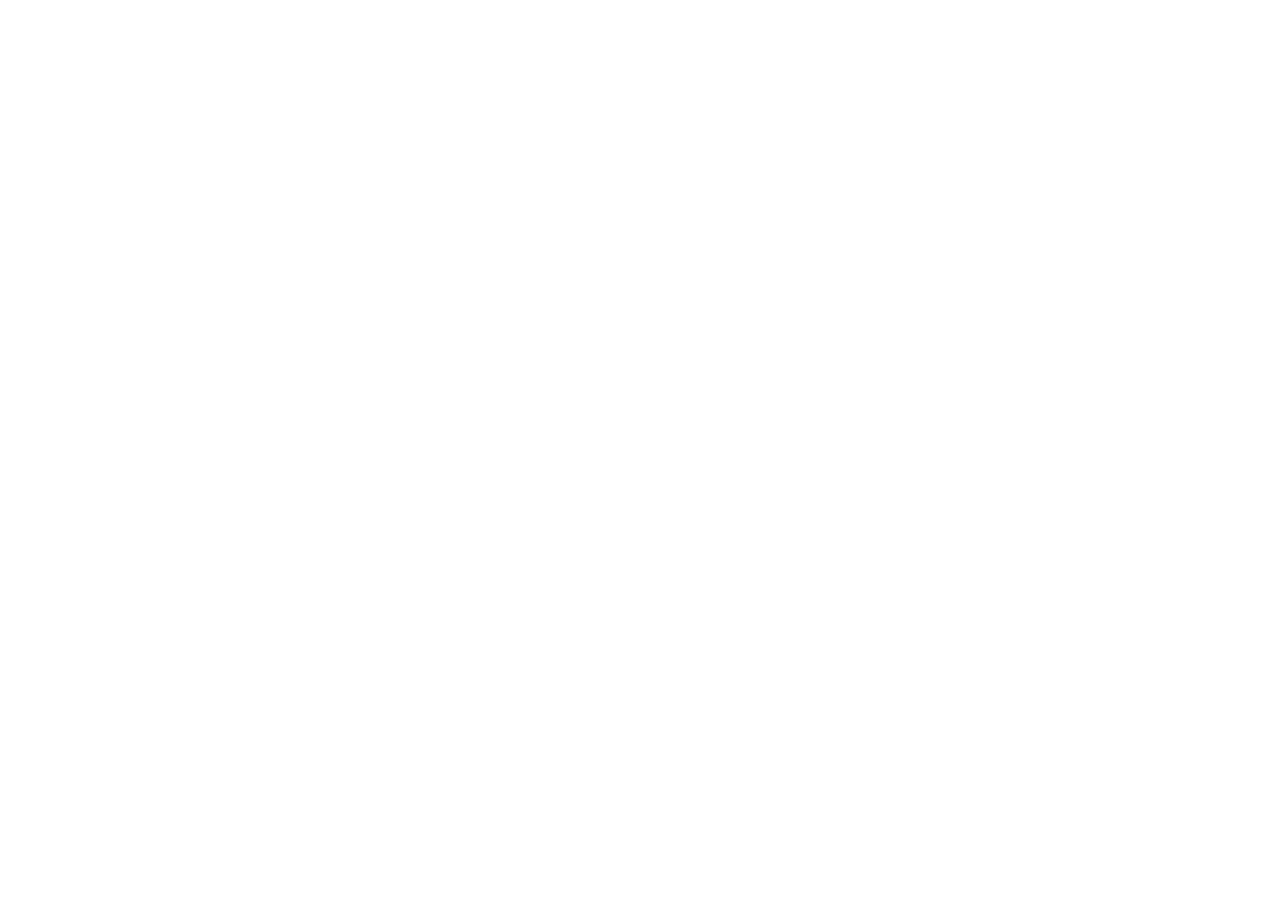
==== index.html @ 3ac5db32 "Myt initial code" ====
<!DOCTYPE html>
<html lang="en" dir="ltr">
  <head>
    <meta charset="utf-8">
    <link href="./resources/css/style.css" type="text/css" rel="stylesheet">
    <title>My Times</title>
  </head>
  <body>

  </body>
</html>
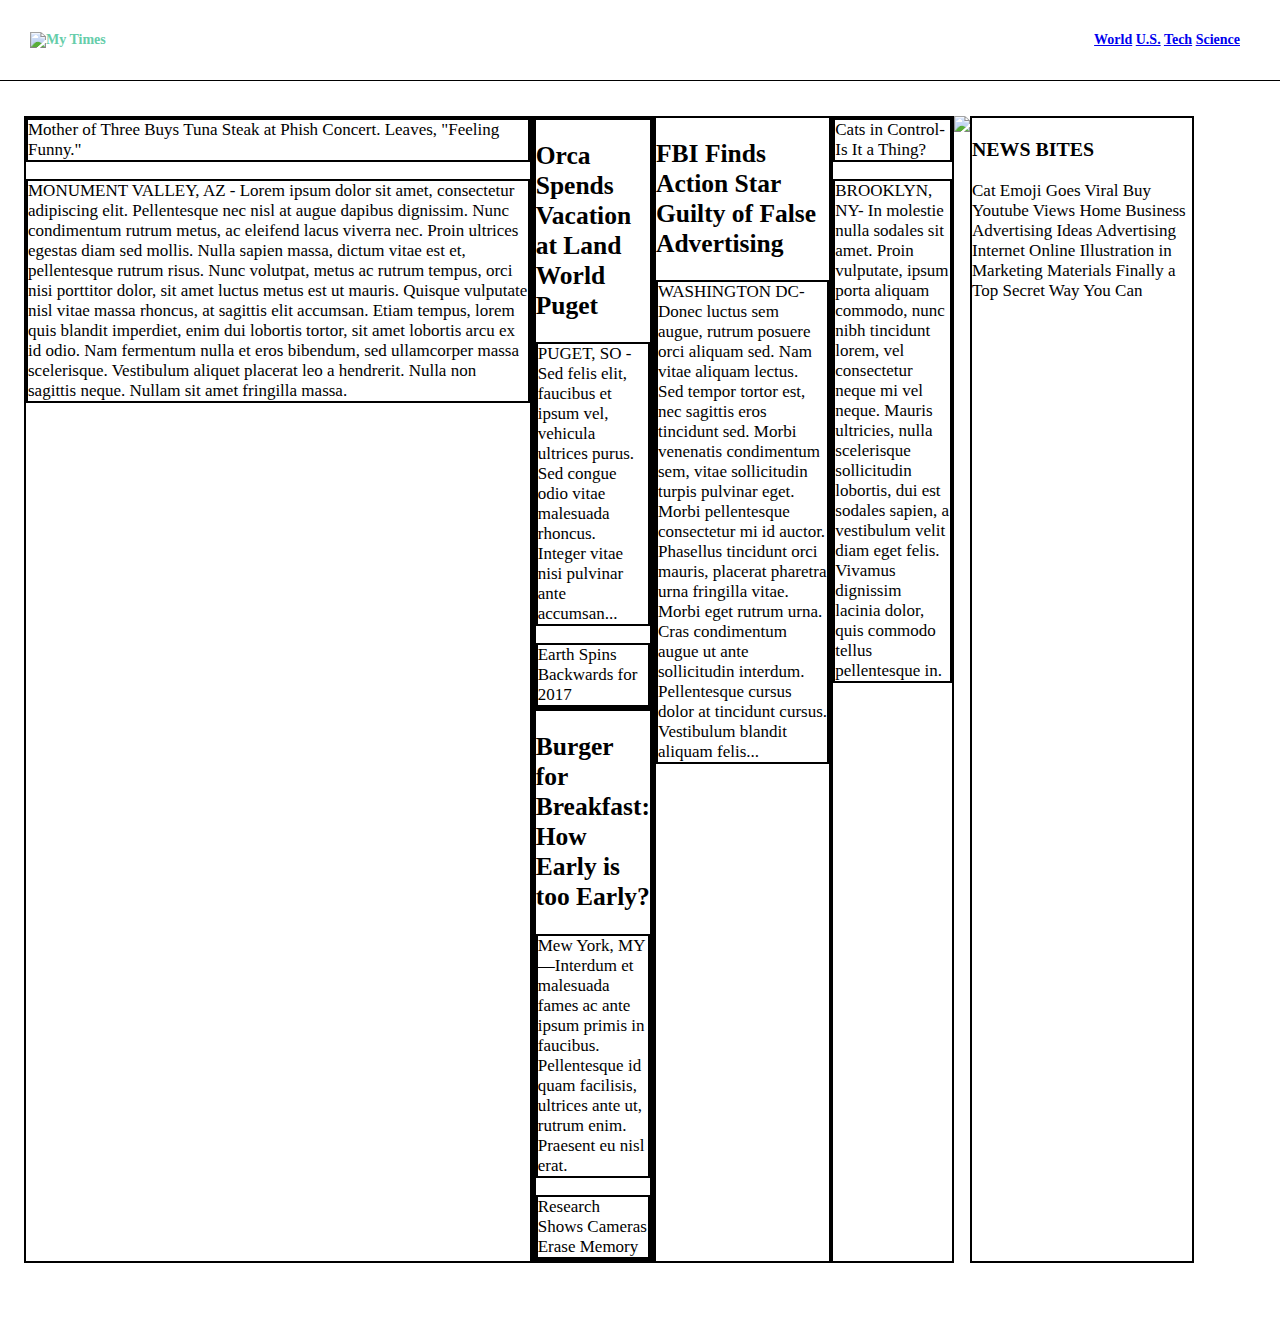
==== commit 9f770599: "Myt updated as of 3-12" ====
--- a/index.html
+++ b/index.html
@@ -2,10 +2,101 @@
 <html lang="en" dir="ltr">
   <head>
     <meta charset="utf-8">
-    <link href="./resources/css/style.css" type="text/css" rel="stylesheet">
+    <link href="./css/style.css" type="text/css" rel="stylesheet">
     <title>My Times</title>
   </head>
   <body>
+    <header>
+      <div class="logo">
+          <img src="https://s3.amazonaws.com/codecademy-content/courses/freelance-1/unit-4/img-myt-logo.jpg">
+          <span>My Times</span>
+      </div>
+      <nav>
+          <span><a href="#">World</a></span>
+          <span><a href="#">U.S.</a></span>
+          <span><a href="#">Tech</a></span>
+          <span><a href="#">Science</a></span>
+      </nav>
+    </header>
+
+    <div class="content">
+
+        <!-- First News Column -->
+
+        <div class="column large">
+
+          <div class="lead-story">
+            <div class="image-content">
+              <span>Mother of Three Buys Tuna Steak at Phish Concert. Leaves, "Feeling Funny."</span>
+            </div>
+            <p class="narrative">
+              MONUMENT VALLEY, AZ - Lorem ipsum dolor sit amet, consectetur adipiscing elit. Pellentesque nec nisl at augue dapibus dignissim. Nunc condimentum rutrum metus, ac eleifend lacus viverra nec. Proin ultrices egestas diam sed mollis. Nulla sapien massa, dictum vitae est et, pellentesque rutrum risus. Nunc volutpat, metus ac rutrum tempus, orci nisi porttitor dolor, sit amet luctus metus est ut mauris. Quisque vulputate nisl vitae massa rhoncus, at sagittis elit accumsan. Etiam tempus, lorem quis blandit imperdiet, enim dui lobortis tortor, sit amet lobortis arcu ex id odio. Nam fermentum nulla et eros bibendum, sed ullamcorper massa scelerisque. Vestibulum aliquet placerat leo a hendrerit. Nulla non sagittis neque. Nullam sit amet fringilla massa.
+            </p>
+          </div>
+
+          <div class="stories">
+            <div class="story">
+              <div class="text-content">
+                <h2>Orca Spends Vacation at Land World Puget</h2>
+                <p class="narrative"> PUGET, SO - Sed felis elit, faucibus et ipsum vel, vehicula ultrices purus. Sed congue odio vitae malesuada rhoncus. Integer vitae nisi pulvinar ante accumsan...
+                </p>
+              </div>
+              <div class="fall-cancelled image-content">
+                <span>Earth Spins Backwards for 2017</span>
+              </div>
+            </div>
+
+            <div class="story">
+              <div class="text-content">
+                <h2>Burger for Breakfast: How Early is too Early?</h2>
+                <p class="narrative">
+                  Mew York, MY—Interdum et malesuada fames ac ante ipsum primis in faucibus. Pellentesque id quam facilisis, ultrices ante ut, rutrum enim. Praesent eu nisl erat.
+                </p>
+              </div>
+              <div class="pop-culture image-content">
+                <span>Research Shows Cameras Erase Memory</span>
+              </div>
+            </div>
+          </div>
+        </div>
+
+        <!-- Second News Column -->
+
+        <div class="column medium">
+          <div class="story">
+            <div class="text-content">
+              <h2>FBI Finds Action Star Guilty of False Advertising</h2>
+              <p class="narrative">
+                WASHINGTON DC- Donec luctus sem augue, rutrum posuere orci aliquam sed. Nam vitae aliquam lectus. Sed tempor tortor est, nec sagittis eros tincidunt sed. Morbi venenatis condimentum sem, vitae sollicitudin turpis pulvinar eget. Morbi pellentesque consectetur mi id auctor. Phasellus tincidunt orci mauris, placerat pharetra urna fringilla vitae. Morbi eget rutrum urna. Cras condimentum augue ut ante sollicitudin interdum. Pellentesque cursus dolor at tincidunt cursus. Vestibulum blandit aliquam felis...
+              </p>
+            </div>
+          </div>
+
+          <div class="story">
+            <div class="cat-ceo image-content">
+              <span>Cats in Control-Is It a Thing?</span>
+            </div>
+            <p class="narrative">
+              BROOKLYN, NY- In molestie nulla sodales sit amet. Proin vulputate, ipsum porta aliquam commodo, nunc nibh tincidunt lorem, vel consectetur neque mi vel neque. Mauris ultricies, nulla scelerisque sollicitudin lobortis, dui est sodales sapien, a vestibulum velit diam eget felis. Vivamus dignissim lacinia dolor, quis commodo tellus pellentesque in.
+            </p>
+          </div>
+        </div>
+
+        <!-- Third News Column -->
+
+        <div class="column small">
+          <img class="cookie" src=" &#10;https://s3.amazonaws.com/codecademy-content/courses/freelance-1/unit-4/img-news-bite.png">
+          <div class="news-bites">
+            <h3>NEWS BITES</h3>
+            <span class="bite">Cat Emoji Goes Viral</span>
+            <span class="bite">Buy Youtube Views</span>
+            <span class="bite">Home Business Advertising Ideas</span>
+            <span class="bite">Advertising Internet Online</span>
+            <span class="bite">Illustration in Marketing Materials</span>
+            <span class="bite">Finally a Top Secret Way You Can</span>
+          </div>
+        </div>
+      </div>
 
   </body>
 </html>
--- a/css/style.css
+++ b/css/style.css
@@ -0,0 +1,85 @@
+/* style.css */
+body {
+  display: block;
+  margin: 0;
+  font-family: Georgia;
+  font-size: 17px;
+  color: black;
+
+}
+header {
+  display: flex;
+  align-items: center;
+  position: fixed;
+  z-index: 1;
+  width: 100%;
+  height: 80px;
+  border-bottom: 1px solid black;
+  background-color: white;
+  font-family: Verdana;
+  font-size: 14px;
+  font-weight: bold;
+  z-index: 2;
+}
+.logo {
+  color:MediumAquamarine;
+  display: flex;
+  align-items: center;
+  flex-grow: 1;
+  padding-left: 30px;
+}
+header nav {
+    padding-right: 40px;
+}
+/*.nav {
+
+  align-items: center;
+}*/
+.content {
+  display: flex;
+  width: 1232px;
+  margin: 0 auto 78px auto;
+
+}
+.column {
+  display: flex;
+  position: relative;
+  padding-top: 116px;
+}
+.lead-story {
+  border: 2px solid black;
+}
+.image-content {
+  border: 2px solid black;
+}
+.narrative {
+  border: 2px solid black;
+}
+.stories {
+  border: 2px solid black;
+}
+.story {
+  border: 2px solid black;
+}
+.news-bites {
+  border: 2px solid black;
+}
+/*
+.image-content {
+  font-family: Georgia;
+  font-weight: bold;
+  font-size: 30px;
+  color: white;
+  background-image: url(./images/img-story-main.png)
+
+} */
+.large {
+  width: 630px;
+
+}
+.medium {
+  width: 300px;
+}
+.small {
+  width: 240px;
+}
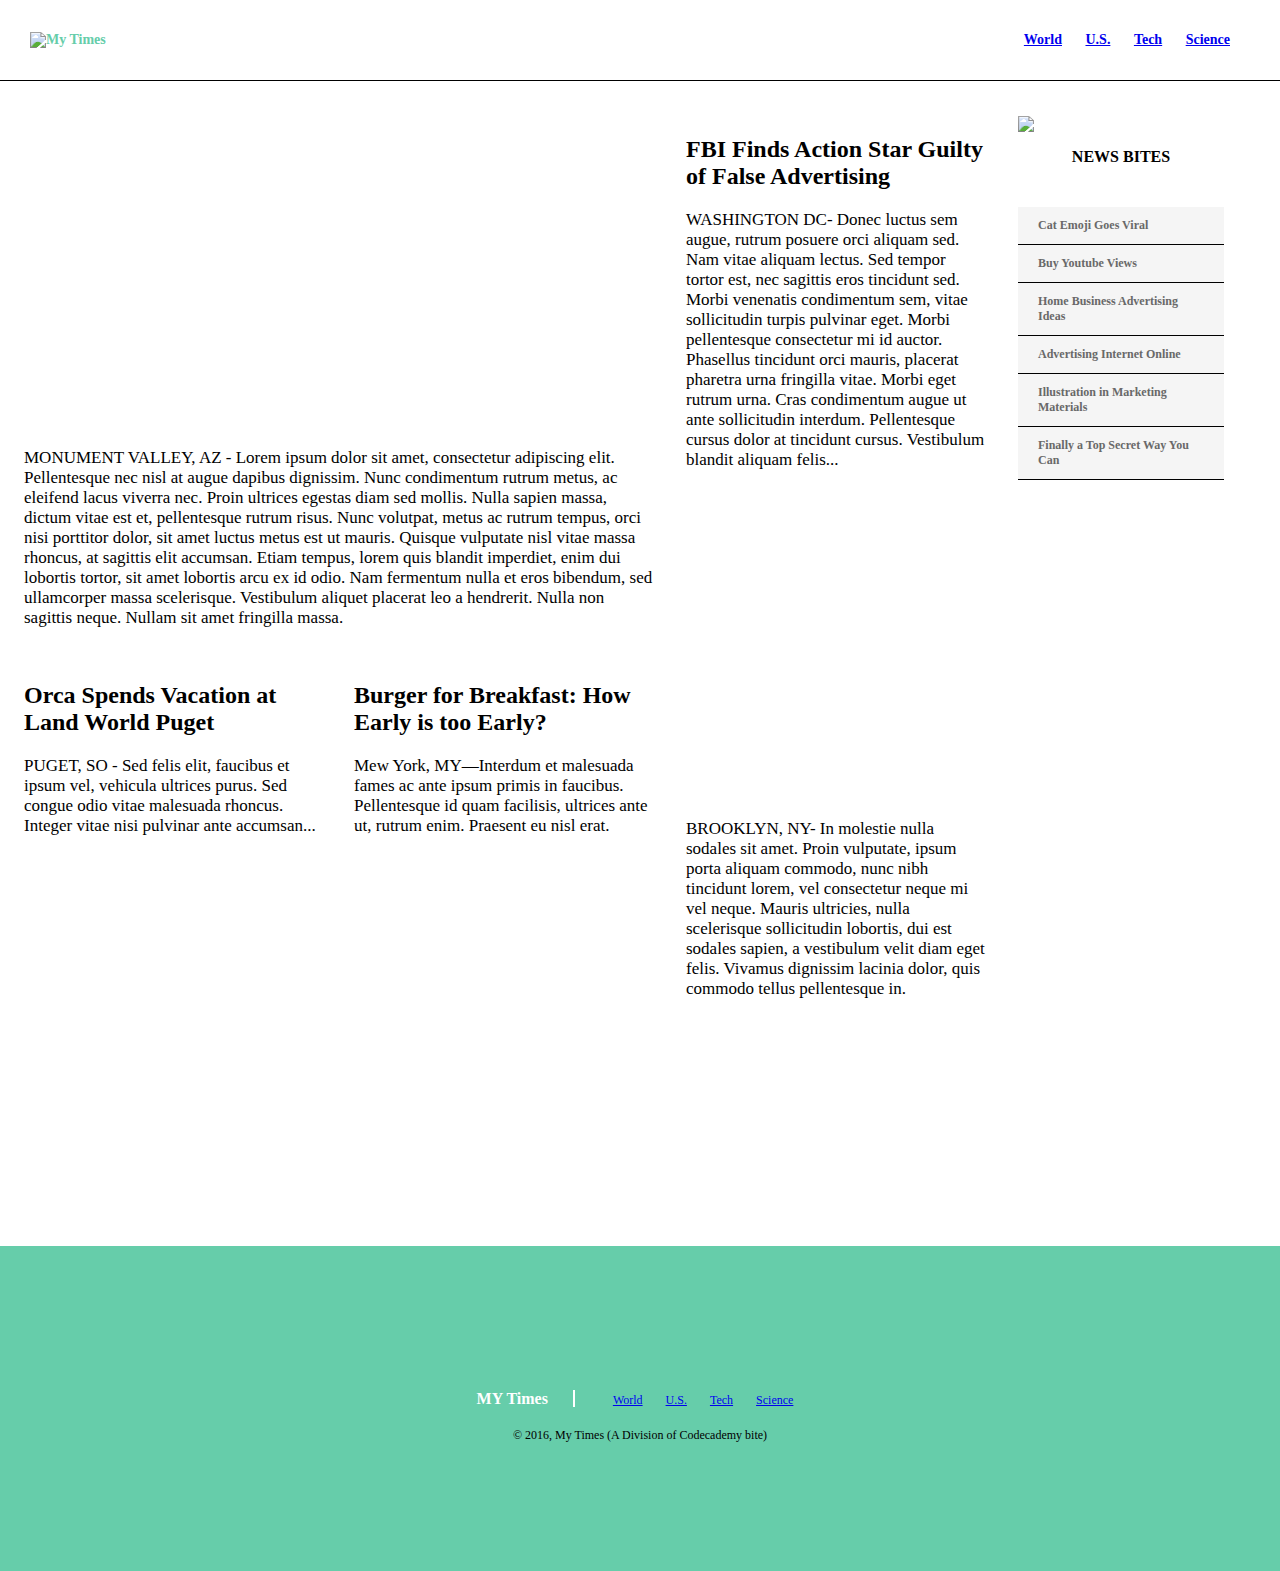
==== commit dbd09482: "Myt fini as of 3-13" ====
--- a/index.html
+++ b/index.html
@@ -26,7 +26,7 @@
         <div class="column large">
 
           <div class="lead-story">
-            <div class="image-content">
+            <div class="tuna image-content">
               <span>Mother of Three Buys Tuna Steak at Phish Concert. Leaves, "Feeling Funny."</span>
             </div>
             <p class="narrative">
@@ -86,6 +86,7 @@
 
         <div class="column small">
           <img class="cookie" src=" &#10;https://s3.amazonaws.com/codecademy-content/courses/freelance-1/unit-4/img-news-bite.png">
+
           <div class="news-bites">
             <h3>NEWS BITES</h3>
             <span class="bite">Cat Emoji Goes Viral</span>
@@ -96,7 +97,20 @@
             <span class="bite">Finally a Top Secret Way You Can</span>
           </div>
         </div>
+    </div>
+    <footer>
+      <div class="info">
+        <span class="title">MY Times</span>
+        <nav>
+          <span><a href="#">World</a></span>
+          <span><a href="#">U.S.</a></span>
+          <span><a href="#">Tech</a></span>
+          <span><a href="#">Science</a></span>
+        </nav>
       </div>
-
+      <div class="copyright">
+         © 2016, My Times (A Division of Codecademy bite)
+      </div>
+    </footer>
   </body>
 </html>
--- a/css/style.css
+++ b/css/style.css
@@ -2,10 +2,6 @@
 body {
   display: block;
   margin: 0;
-  font-family: Georgia;
-  font-size: 17px;
-  color: black;
-
 }
 header {
   display: flex;
@@ -19,7 +15,7 @@
   font-family: Verdana;
   font-size: 14px;
   font-weight: bold;
-  z-index: 2;
+/*  z-index: 2; */
 }
 .logo {
   color:MediumAquamarine;
@@ -27,42 +23,159 @@
   align-items: center;
   flex-grow: 1;
   padding-left: 30px;
+
+
 }
 header nav {
     padding-right: 40px;
 }
-/*.nav {
-
+nav span {
+  display: inline-block;
+  padding: 20px 10px;
   align-items: center;
-}*/
+}
 .content {
   display: flex;
   width: 1232px;
   margin: 0 auto 78px auto;
-
+/*  position: relative;*/
+  padding-top: 116px;
 }
 .column {
   display: flex;
-  position: relative;
-  padding-top: 116px;
+  flex-direction: column;
+  margin-right: 32px;
+/*  padding-top: 116px;*/
+
+}
+.large {
+  display: flex;
+  flex-direction: column;
+  width: 630px;
+
+}
+.medium {
+  display: flex;
+  flex-direction: column;
+  width: 300px;
+}
+.small {
+  display: flex;
+  flex-direction: column;
+  width: 240px;
+
+
 }
 .lead-story {
-  border: 2px solid black;
+
+}
+.tuna {
+  display:flex;
+  background-image: url(https://s3.amazonaws.com/codecademy-content/courses/freelance-1/unit-4/img-story-main.png);
+  width: 630px;
+  margin-top: 0;
+  font-size: 40px;
+  text-align: left;
+}
+.fall-cancelled {
+  background-image: url(https://s3.amazonaws.com/codecademy-content/courses/freelance-1/unit-4/img-story-2.png);
+}
+.pop-culture {
+  background-image: url(https://s3.amazonaws.com/codecademy-content/courses/freelance-1/unit-4/img-story-3.png);
+}
+.cat-ceo {
+  background-image: url(https://s3.amazonaws.com/codecademy-content/courses/freelance-1/unit-4/img-story-1.png);
 }
 .image-content {
-  border: 2px solid black;
+  display: flex;
+  flex-direction: column;
+  justify-content: center;
+  height: 300px;
+  margin-top: 15px;
+  font-family: Georgia;
+  font-weight: bold;
+  font-size: 30px;
+  color: white;
+  text-align: center;
+
+
 }
 .narrative {
-  border: 2px solid black;
+  font-family: Georgia;
+  font-size: 17px;
+  color: black;
+
 }
 .stories {
-  border: 2px solid black;
+  display: flex;
+  justify-content: space-between;
+  margin-top: 17px;
+
 }
 .story {
-  border: 2px solid black;
+  display: flex;
+  flex-direction: column;
+  width: 300px;
+
 }
 .news-bites {
-  border: 2px solid black;
+  font-size: 16px;
+  font-weight: bold;
+}
+.bite {
+  display: block;
+  padding: 11px 20px;
+  border-bottom: 1px solid black;
+  background-color: WhiteSmoke;
+  font-family: Verdana;
+  font-size: 12px;
+  color: DimGray
+}
+.news-bites h3 {
+    margin-bottom: 41px;
+    font-size: 16px;
+    font-weight: bold;
+    text-align: center;
+}
+footer {
+  display: flex;
+  align-items: center;
+  justify-content: center;
+  flex-direction: column;
+  width: 100%;
+  height: 325px;
+  background-color: MediumAquamarine;
+  margin: auto;
+}
+.info {
+/*  display: flex;
+  align-items: center;
+  justify-content: center;
+  flex-direction: column;
+  width: 100%;
+  height: 325px;
+  background-color: MediumAquamarine;
+  margin: auto; */
+  display: block;
+  font-family: Verdana;
+  font-size: 12px;
+}
+.title {
+  padding-right: 25px;
+  border-right: 2px solid white;
+  font-family: Georgia;
+  font-size: 16px;
+  font-weight: bold;
+  color: white;
+}
+.copyright {
+  font-family: Verdana;
+  font-size: 12px;
+
+}
+footer nav {
+  display: inline-block;
+  padding-left: 25px;
 }
 /*
 .image-content {
@@ -73,13 +186,3 @@
   background-image: url(./images/img-story-main.png)
 
 } */
-.large {
-  width: 630px;
-
-}
-.medium {
-  width: 300px;
-}
-.small {
-  width: 240px;
-}
